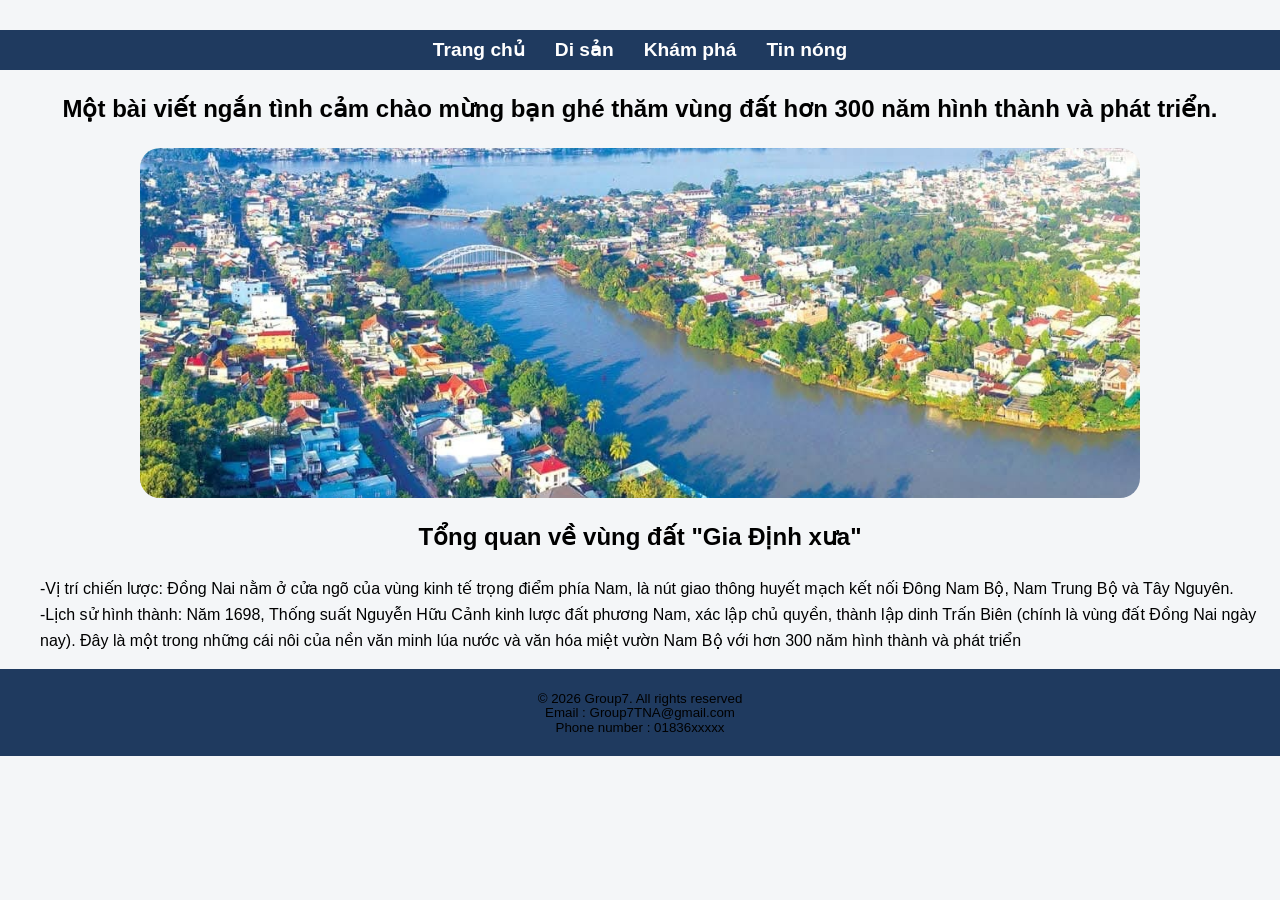
==== index.html @ 024e03f3 "upload website" ====
<!DOCTYPE html>
<html>
    <head>
        <meta charset="UTF-8">
        <title>Đồng Nai-Đất lành chim đậu.</title>
        <link rel="stylesheet" href="style.css">
    </head>

    <body>
        <!--thanh điều hướng-->
        <nav class="navigation-bar">
            <ul>
                <li><a href="index.html">Trang chủ</a></li>
                <li><a href="history.html">Di sản </a></li>
                <li><a href="nature.html">Khám phá</a></li>
                <li><a href="style1.html">Tin nóng</a></li>
            </ul>
        </nav>

       
        <section class="slide-image">
<h2> Một bài viết ngắn tình cảm chào mừng bạn ghé thăm vùng đất hơn 300 năm hình thành và phát triển. </h2>

<div class="slider">
<div class="slides">
<img src="images/img1.jpg">
<img src="images/img2.jpg">
<img src="images/img3.jpg">
<img src="images/img4.jpg">
      </div>
   </div>
</section>

<section >
    <h1>Tổng quan về vùng đất "Gia Định xưa"</h1>
    <ul class="content">
        <li>-Vị trí chiến lược: Đồng Nai nằm ở cửa ngõ của vùng kinh tế trọng điểm phía Nam, là nút giao thông huyết mạch kết nối Đông Nam Bộ, Nam Trung Bộ và Tây Nguyên.</li>
        <li>-Lịch sử hình thành: Năm 1698, Thống suất Nguyễn Hữu Cảnh kinh lược đất phương Nam, xác lập chủ quyền, thành lập dinh Trấn Biên (chính là vùng đất Đồng Nai ngày nay). Đây là một trong những cái nôi của nền văn minh lúa nước và văn hóa miệt vườn Nam Bộ với hơn 300 năm hình thành và phát triển</li>
    </ul>
</section> 

    <footer class="footer">
        <p>© 2026 Group7. All rights reserved</p>
        <p>Email : Group7TNA@gmail.com</p>
        <p>Phone number : 01836xxxxx</p>
    </footer>
    </body>
</html>
---- style.css ----
body {
    font-family: Arial, sans-serif;
    line-height: 1.6;
    background-color: #f4f6f8;
    margin: 0;
}
.navigation-bar {
    background-color: #1f3a5f;
    margin-top: 30px;
    
}

.navigation-bar ul {
    list-style: none;
    margin: 0;
    padding: 0;
    display: flex;
    justify-content: center;
}

.navigation-bar li {  
    margin: 0 15px;
    font-size:larger;
}

.navigation-bar a {
    color: white;
    text-decoration: none;
    font-weight: bold;
    line-height: 40px;
}

.navigation-bar a:hover {
    color: black;
    background: white;
}

body{
  font-family: Arial;
}

h1{
  text-align:center;
}

.slider{
  width:1000px;
  height:350px;
  overflow:hidden;
  margin:auto;
  border-radius:20px;
}

.slides{
  display:flex;
  width:400%;
  animation: slide 12s infinite;
}

.slides img{
  width:1000px;
  height:350px;
  object-fit:cover;
}

@keyframes slide{

  0%{margin-left:0}
  20%{margin-left:0}

  25%{margin-left:-1000px}
  45%{margin-left:-1000px}

  50%{margin-left:-2000px}
  70%{margin-left:-2000px}

  75%{margin-left:-3000px}
  95%{margin-left:-3000px}

  100%{margin-left:0}

}

h2 {
    text-align: center;
}

.content{
    
    list-style: none;
}
.disan li{
    list-style: none;
    text-align: center;
}



.disan img{
    width: 1000px;
    height: 500px;
    display: block;
    margin: auto;
    border-radius: 20px;
}



.footer {
    background-color: #1f3a5f;
    padding: 15px;
    text-align: center;
    font-size: smaller;
    line-height: 1.2px;
}
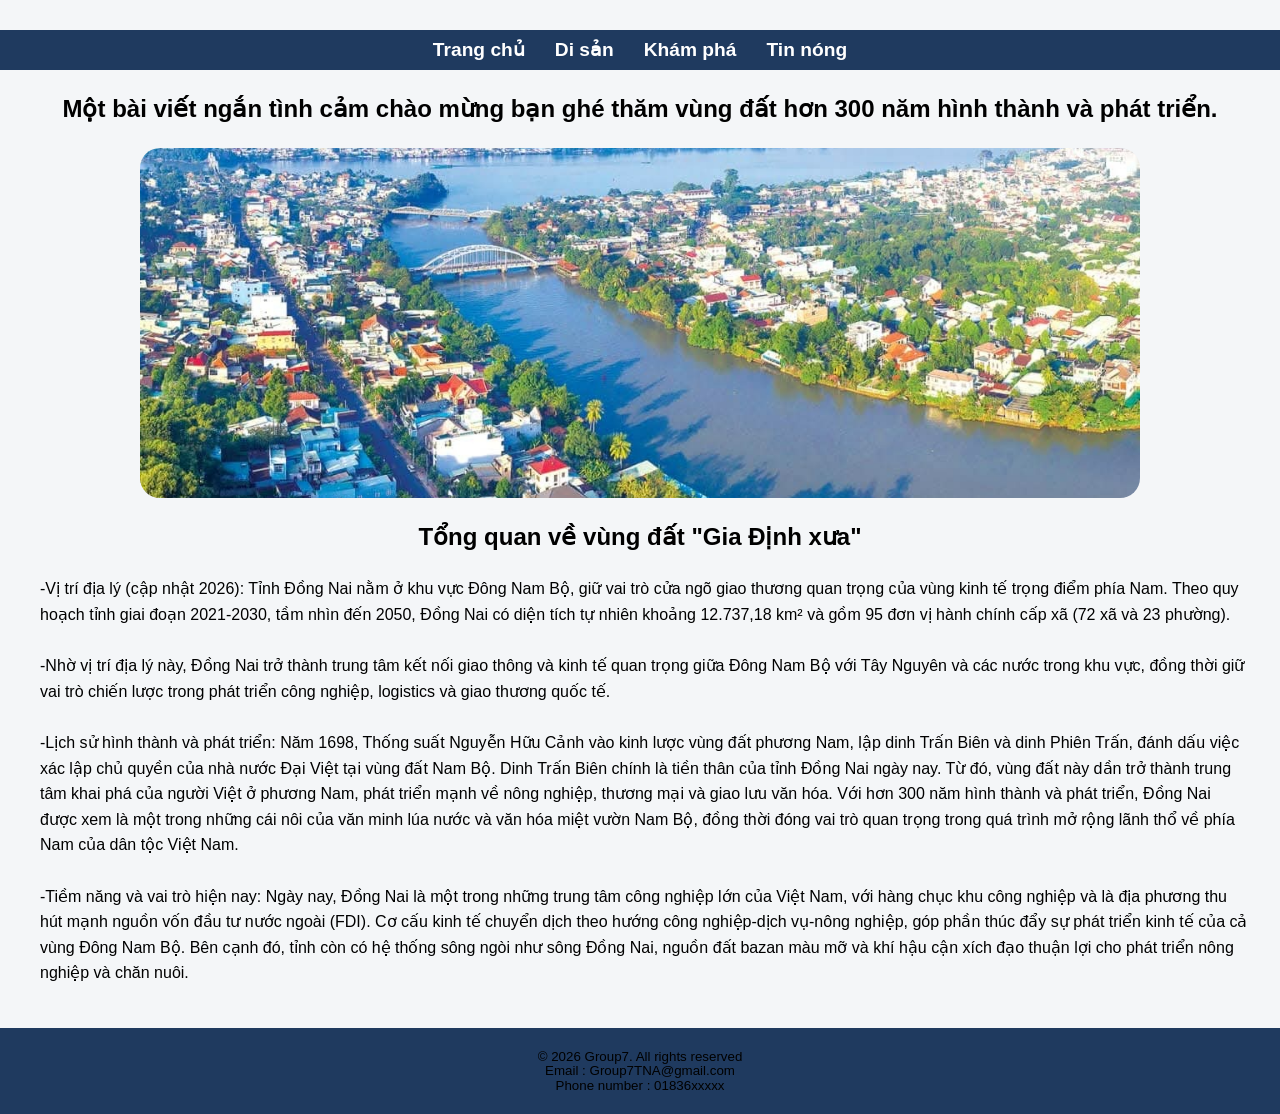
==== commit 8a628301: "update" ====
--- a/index.html
+++ b/index.html
@@ -11,9 +11,9 @@
         <nav class="navigation-bar">
             <ul>
                 <li><a href="index.html">Trang chủ</a></li>
-                <li><a href="history.html">Di sản </a></li>
-                <li><a href="nature.html">Khám phá</a></li>
-                <li><a href="style1.html">Tin nóng</a></li>
+                <li><a href="heritage.html">Di sản </a></li>
+                <li><a href="exploration.html">Khám phá</a></li>
+                <li><a href="news.html">Tin nóng</a></li>
             </ul>
         </nav>
 
@@ -34,8 +34,13 @@
 <section >
     <h1>Tổng quan về vùng đất "Gia Định xưa"</h1>
     <ul class="content">
-        <li>-Vị trí chiến lược: Đồng Nai nằm ở cửa ngõ của vùng kinh tế trọng điểm phía Nam, là nút giao thông huyết mạch kết nối Đông Nam Bộ, Nam Trung Bộ và Tây Nguyên.</li>
-        <li>-Lịch sử hình thành: Năm 1698, Thống suất Nguyễn Hữu Cảnh kinh lược đất phương Nam, xác lập chủ quyền, thành lập dinh Trấn Biên (chính là vùng đất Đồng Nai ngày nay). Đây là một trong những cái nôi của nền văn minh lúa nước và văn hóa miệt vườn Nam Bộ với hơn 300 năm hình thành và phát triển</li>
+        <li>-Vị trí địa lý (cập nhật 2026):
+Tỉnh Đồng Nai nằm ở khu vực Đông Nam Bộ, giữ vai trò cửa ngõ giao thương quan trọng của vùng kinh tế trọng điểm phía Nam. Theo quy hoạch tỉnh giai đoạn 2021-2030, tầm nhìn đến 2050, Đồng Nai có diện tích tự nhiên khoảng 12.737,18 km² và gồm 95 đơn vị hành chính cấp xã (72 xã và 23 phường).</li> <br>
+        <li>-Nhờ vị trí địa lý này, Đồng Nai trở thành trung tâm kết nối giao thông và kinh tế quan trọng giữa Đông Nam Bộ với Tây Nguyên và các nước trong khu vực, đồng thời giữ vai trò chiến lược trong phát triển công nghiệp, logistics và giao thương quốc tế.</li> <br>
+        <li>-Lịch sử hình thành và phát triển:
+Năm 1698, Thống suất Nguyễn Hữu Cảnh vào kinh lược vùng đất phương Nam, lập dinh Trấn Biên và dinh Phiên Trấn, đánh dấu việc xác lập chủ quyền của nhà nước Đại Việt tại vùng đất Nam Bộ. Dinh Trấn Biên chính là tiền thân của tỉnh Đồng Nai ngày nay. Từ đó, vùng đất này dần trở thành trung tâm khai phá của người Việt ở phương Nam, phát triển mạnh về nông nghiệp, thương mại và giao lưu văn hóa. Với hơn 300 năm hình thành và phát triển, Đồng Nai được xem là một trong những cái nôi của văn minh lúa nước và văn hóa miệt vườn Nam Bộ, đồng thời đóng vai trò quan trọng trong quá trình mở rộng lãnh thổ về phía Nam của dân tộc Việt Nam.  </li> <br>
+        <li>-Tiềm năng và vai trò hiện nay:
+Ngày nay, Đồng Nai là một trong những trung tâm công nghiệp lớn của Việt Nam, với hàng chục khu công nghiệp và là địa phương thu hút mạnh nguồn vốn đầu tư nước ngoài (FDI). Cơ cấu kinh tế chuyển dịch theo hướng công nghiệp-dịch vụ-nông nghiệp, góp phần thúc đẩy sự phát triển kinh tế của cả vùng Đông Nam Bộ. Bên cạnh đó, tỉnh còn có hệ thống sông ngòi như sông Đồng Nai, nguồn đất bazan màu mỡ và khí hậu cận xích đạo thuận lợi cho phát triển nông nghiệp và chăn nuôi.</li> <br>
     </ul>
 </section> 
 
--- a/style.css
+++ b/style.css
@@ -86,7 +86,7 @@
 }
 
 .content{
-    
+    padding-right: 30px;
     list-style: none;
 }
 .disan li{
